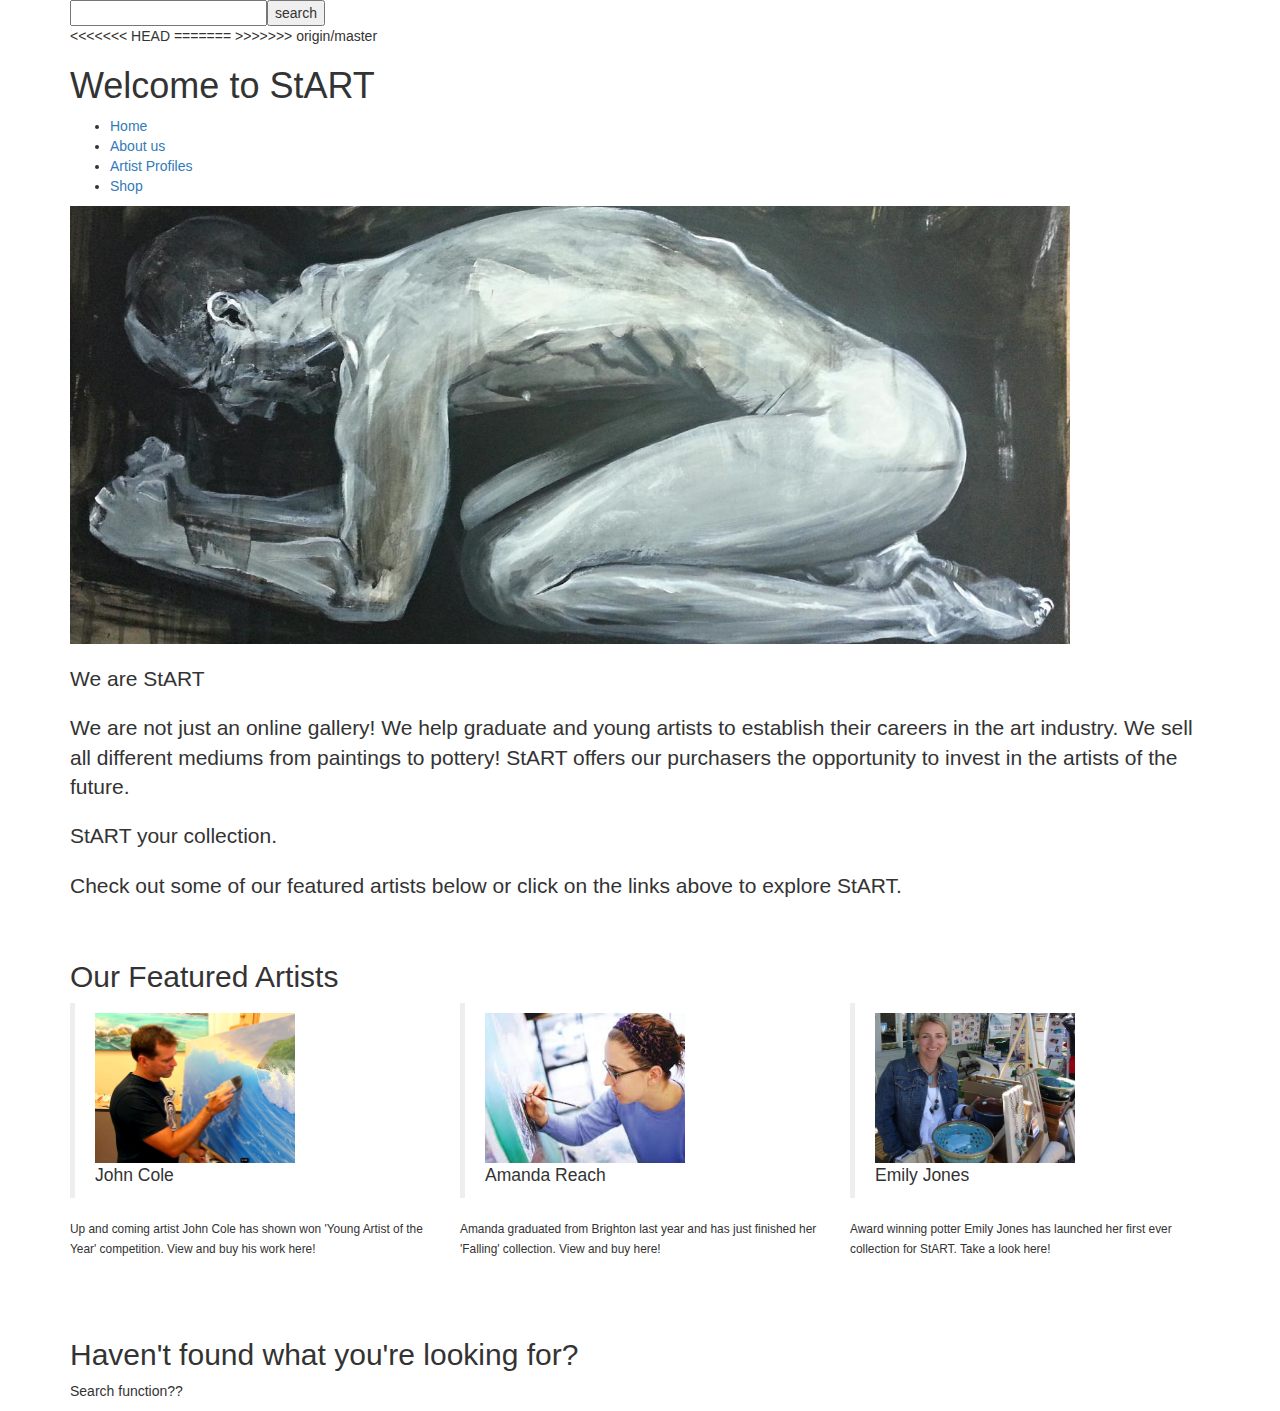
==== index.html @ d260dd08 "Merge remote-tracking branch 'origin/master'" ====
<!DOCTYPE html>
<html>
<head>

  <meta charset="utf-8" />

  <title>Start</title>

  <link href= 'css/bootstrap.css' rel='stylesheet'>
  <link rel="stylesheet" type="text/css" href="css/index.css">
  <link href='https://fonts.googleapis.com/css?family=Amaranth' rel='stylesheet' type='text/css'>
  <link href='https://fonts.googleapis.com/css?family=Gloria+Hallelujah' rel='stylesheet' type='text/css'>
  <link href='https://fonts.googleapis.com/css?family=Slabo+27px' rel='stylesheet' type='text/css'>


  <meta name= "viewport" content="width=device-width, initial-scale=1.0">

</head>

<body>

<div class='container'>

  <div id="tfheader">
    <form id="tfnewsearch" method="get" action="http://www.google.com">
            <input type="text" class="tftextinput" name="q" size="21" maxlength="120"><input type="submit" value="search" class="tfbutton">
    </form>
  <div class="tfclear"></div>
  </div>
<<<<<<< HEAD

=======
>>>>>>> origin/master


<div class='title'>
    <div class='row'>
       <div class='col-sm-12'>

       <h1>Welcome to StART</h1>

       </div>

     </div>

    </div>


<div class='section1'>
  <div class='row'>
    <div class='col-sm-12'>

  <div class='nav'>
<ul class='menu'>
   <li> <a href="index.html">Home</a> </li>
  <li> <a href="aboutus.html">About us</a> </li>
  <li> <a href="artistprofile.html">Artist Profiles</a> </li>
  <li> <a href="shop.html">Shop</a> </li>
</ul>
 
</div>

    </div>
  </div>
</div>

<div class='mainimage'>

<img src="./images/indexmain.jpg" width='1000px' height='auto'>

</div>

<br>
<div class='whoarewe'>
 <p class="lead">We are StART</p>
    <p class="lead"> We are not just an online gallery! We help graduate and young artists to establish their careers in the art industry. We sell all different mediums from paintings to pottery! StART offers our purchasers the opportunity to invest in the artists of the future. </p>
    <p class='lead'>StART your collection. </p>
    <p class="lead">Check out some of our featured artists below or click on the links above to explore StART. </p>
<br>
</div>

     <div id="featured">
    <div class='featuredartists'>

    <h2>Our Featured Artists</h2>
  </div>

  <div class='row'>
    <div class='col-sm-4'>

  <div class='artist1'>

     <blockquote>
      <img src= "./images/johncole.jpg" width='200px' height='150px'>
      <div id='name'>
      <p>John Cole</p>
    </div>
       </blockquote>
      <small>Up and coming artist John Cole has shown won 'Young Artist of the Year' competition. View and buy his work here!</small>

    </div>

</div>

    <div class='col-sm-4'>

 <div>
      <blockquote>
        <img src= "./images/amandareach.jpeg" width='200px' height='150px'>
      <div id='name'>
      <p>Amanda Reach</p>
    </div>
      </blockquote>
       <small>Amanda graduated from Brighton last year and has just finished her 'Falling' collection. View and buy here!</small>
    </div>

  </div>


 <div class='col-sm-4'>


    <div>
      <blockquote>
         <img src= "./images/emilyjones.jpg" width='200px' height='150px'>
      <div id='name'>
      <p>Emily Jones</p>
    </div>
      </blockquote>
      <small>Award winning potter Emily Jones has launched her first ever collection for StART. Take a look here!</small>
    
    </div> 

  </div>

</div>
</div>




  <div id="postscript">

<br>
<br>
<br>
<h2>Haven't found what you're looking for?</h2>

   <p> Search function?? </p>




    
  </div>
</div>


</body>


</html>
---- css/index.css ----
<<<<<<< HEAD
#social-buttons img { 
	height: 50px;
	float:right;
=======
#social-buttons button { 
color: white;
float:left;
<<<<<<< HEAD
>>>>>>> origin/master
=======
>>>>>>> origin/master
}

#social-buttons li {
	
	list-style-type: none;

}

.title {
	text-align: center;
	font-family: 'Amaranth', sans-serif;
	color: #584f5a;
}

<<<<<<< HEAD
<<<<<<< HEAD

#menu ul {
=======
=======
>>>>>>> origin/master
#ul {
>>>>>>> origin/master

	list-style-type: none;
	background-color: #716973;
}

.menu li {
	display: inline;
<<<<<<< HEAD
    background-color: #716973;
    color:white;
    padding:5px;
    padding-left: 15px;
    padding-right:15px;
=======
    padding:10px; 
    background-color: white;
    padding-left: 50px;
    padding-right: 50px;
}

<<<<<<< HEAD
=======
img {
	position: absolute;
>>>>>>> origin/master
}
>>>>>>> origin/master

.nav {
    font-size: 16px;
    text-align: center;
    display: inline;
}

#name{
	font-family: 'Gloria Hallelujah', cursive;
	color: #FFAAAA;
}

#mainimage {
	padding-left: 300px;
}
.col-sm-4 .src {
	height:50px;
    width:100px;
}

.whoarewe {
	text-align: center;
	background:#716973;
	color:white;
	font-family: 'Montserrat', sans-serif;
	padding: 10px;
	font-size: 15px;
<<<<<<< HEAD
}

#img{
	border:solid;
}

=======
}

#img{
	border:solid;
}

>>>>>>> origin/master
a{
	color:white;
	font-family: 'Amaranth', sans-serif;
	padding:10px;
}

<!-- CSS styles for standard search box -->
<style type="text/css">
  #tfheader{
    background-color:#c3dfef;
  }
  #tfnewsearch{
    float:right;
    padding:20px;
  }
  .tftextinput{
    margin: 0;
    padding: 5px 15px;
    font-family: Arial, Helvetica, sans-serif;
    font-size:14px;
    border:1px solid #9e98a0; border-right:0px;
    border-top-left-radius: 5px 5px;
    border-bottom-left-radius: 5px 5px;
  }
  .tfbutton {
    margin: 0;
    padding: 5px 15px;
    font-family: Arial, Helvetica, sans-serif;
    font-size:14px;
    outline: none;
    cursor: pointer;
    text-align: center;
    text-decoration: none;
    color: #ffffff;
    border: solid 1px #9e98a0; border-right:0px;
    background: #9e98a0;
    background: -webkit-gradient(linear, left top, left bottom, from(##9e98a0), to(##9e98a0));
    background: -moz-linear-gradient(top,  ##9e98a0,  ##9e98a0);
    border-top-right-radius: 5px 5px;
    border-bottom-right-radius: 5px 5px;
  }
  .tfbutton:hover {
    text-decoration: none;
    background: ##9e98a0;
    background: -webkit-gradient(linear, left top, left bottom, from(##9e98a0), to(##9e98a0));
    background: -moz-linear-gradient(top,  ##9e98a0,  ##9e98a0);
  }
  /* Fixes submit button height problem in Firefox */
  .tfbutton::-moz-focus-inner {
    border: 0;
  }
  .tfclear{
    clear:both;
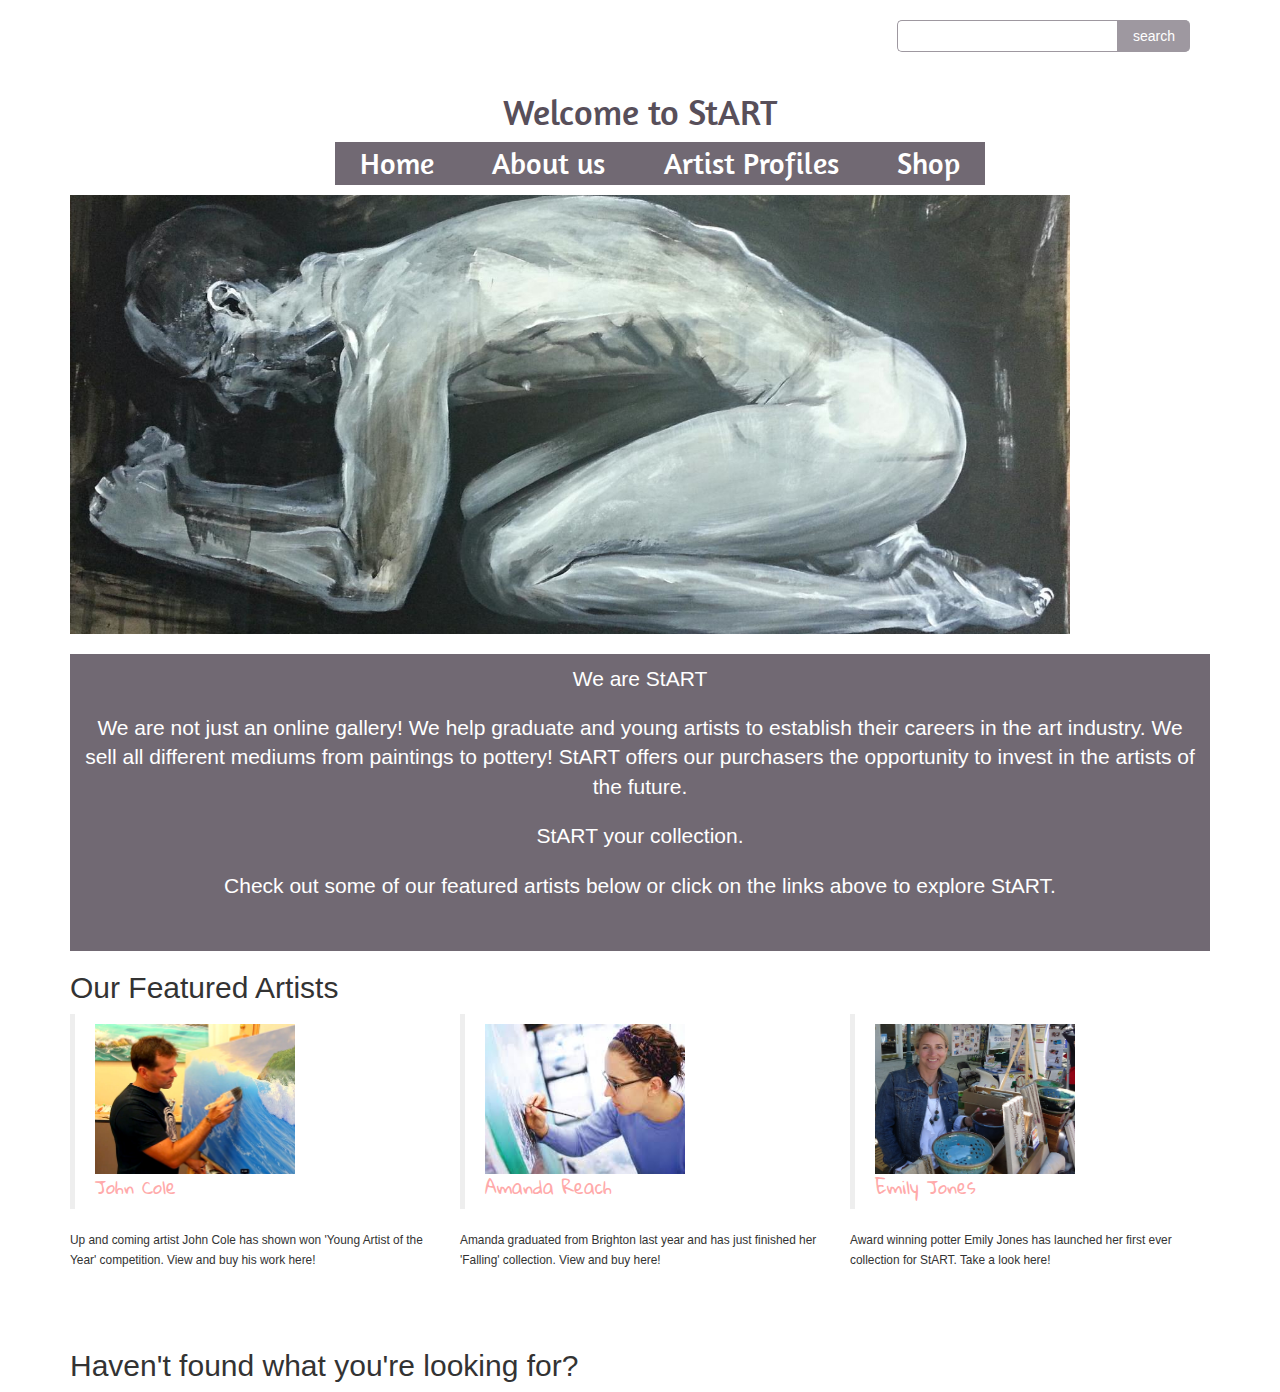
==== commit 504a3957: "FIXED CONFLICT ERRORS" ====
--- a/index.html
+++ b/index.html
@@ -27,10 +27,6 @@
     </form>
   <div class="tfclear"></div>
   </div>
-<<<<<<< HEAD
-
-=======
->>>>>>> origin/master
 
 
 <div class='title'>
@@ -146,7 +142,6 @@
 <br>
 <h2>Haven't found what you're looking for?</h2>
 
-   <p> Search function?? </p>
 
 
 
--- a/css/index.css
+++ b/css/index.css
@@ -1,16 +1,9 @@
-<<<<<<< HEAD
+
 #social-buttons img { 
 	height: 50px;
 	float:right;
-=======
-#social-buttons button { 
-color: white;
-float:left;
-<<<<<<< HEAD
->>>>>>> origin/master
-=======
->>>>>>> origin/master
 }
+
 
 #social-buttons li {
 	
@@ -24,45 +17,27 @@
 	color: #584f5a;
 }
 
-<<<<<<< HEAD
-<<<<<<< HEAD
+
 
 #menu ul {
-=======
-=======
->>>>>>> origin/master
-#ul {
->>>>>>> origin/master
 
 	list-style-type: none;
-	background-color: #716973;
+
 }
 
 .menu li {
-	display: inline;
-<<<<<<< HEAD
+  display: inline;
     background-color: #716973;
     color:white;
     padding:5px;
     padding-left: 15px;
     padding-right:15px;
-=======
-    padding:10px; 
-    background-color: white;
-    padding-left: 50px;
-    padding-right: 50px;
-}
 
-<<<<<<< HEAD
-=======
-img {
-	position: absolute;
->>>>>>> origin/master
-}
->>>>>>> origin/master
+  }
+
 
 .nav {
-    font-size: 16px;
+    font-size: 30px;
     text-align: center;
     display: inline;
 }
@@ -72,9 +47,12 @@
 	color: #FFAAAA;
 }
 
-#mainimage {
+#mainimage img {
 	padding-left: 300px;
+  position: absolute;
+  text-align: center;
 }
+
 .col-sm-4 .src {
 	height:50px;
     width:100px;
@@ -87,21 +65,17 @@
 	font-family: 'Montserrat', sans-serif;
 	padding: 10px;
 	font-size: 15px;
-<<<<<<< HEAD
 }
-
-#img{
+ 
+#img {
 	border:solid;
 }
 
-=======
-}
-
-#img{
+#img {
 	border:solid;
 }
 
->>>>>>> origin/master
+
 a{
 	color:white;
 	font-family: 'Amaranth', sans-serif;
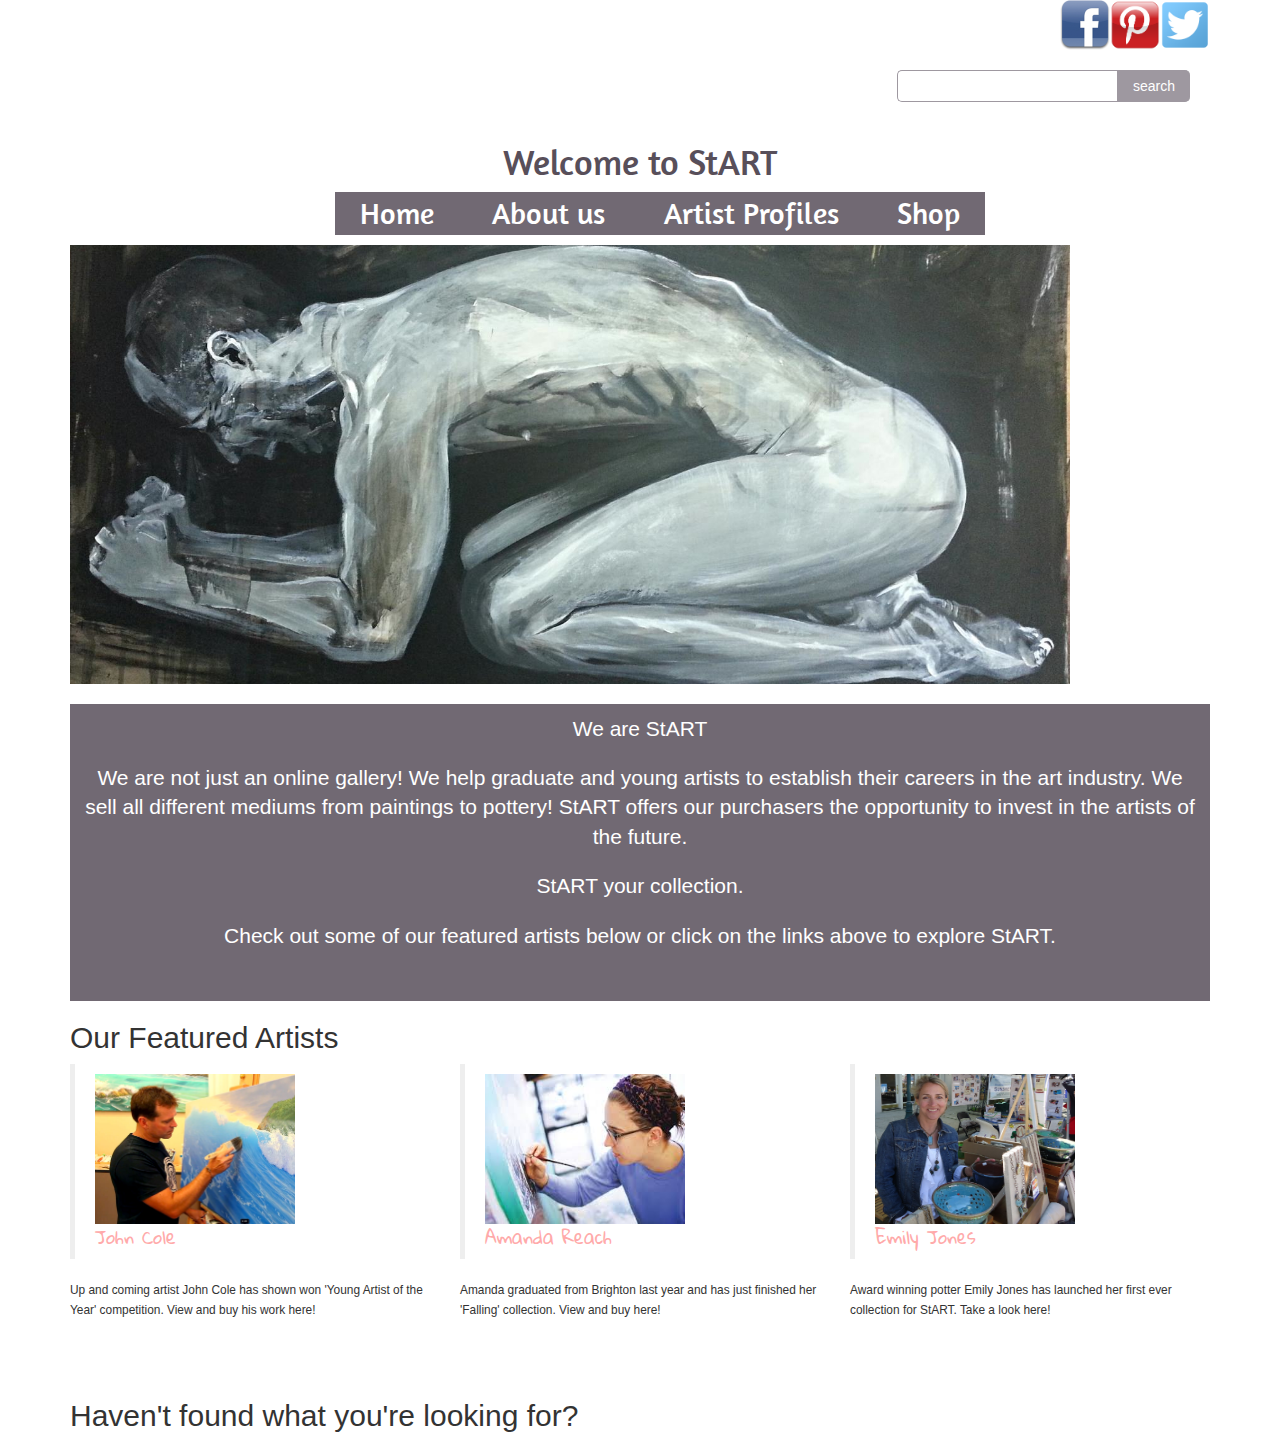
==== commit a36b55e8: "adding in social buttons to index" ====
--- a/index.html
+++ b/index.html
@@ -21,12 +21,25 @@
 
 <div class='container'>
 
+    <div id='social-buttons'>
+
+  <ul>
+
+<li> <a href="http://www.twitter.com"><img src='images/twit1.png'></a> </li>
+<li> <a href="http://www.pinterest.com"><img src='images/pin1.png'></a></li>
+<li> <a href="http://www.facebook.com"><img src='images/fb1.png'></a></li>
+
+</ul>
+ </div>
+<br>
+
   <div id="tfheader">
     <form id="tfnewsearch" method="get" action="http://www.google.com">
             <input type="text" class="tftextinput" name="q" size="21" maxlength="120"><input type="submit" value="search" class="tfbutton">
     </form>
   <div class="tfclear"></div>
   </div>
+
 
 
 <div class='title'>
--- a/css/index.css
+++ b/css/index.css
@@ -1,15 +1,20 @@
+#social-buttons img { 
+  height: 50px;
+  float:right;
+}
 
-#social-buttons img { 
-	height: 50px;
-	float:right;
+#social-buttons li {
+  
+  list-style-type: none;
+  display: inline;
+
 }
 
 
-#social-buttons li {
-	
-	list-style-type: none;
+#tfheader {
+  float: right;
+}
 
-}
 
 .title {
 	text-align: center;
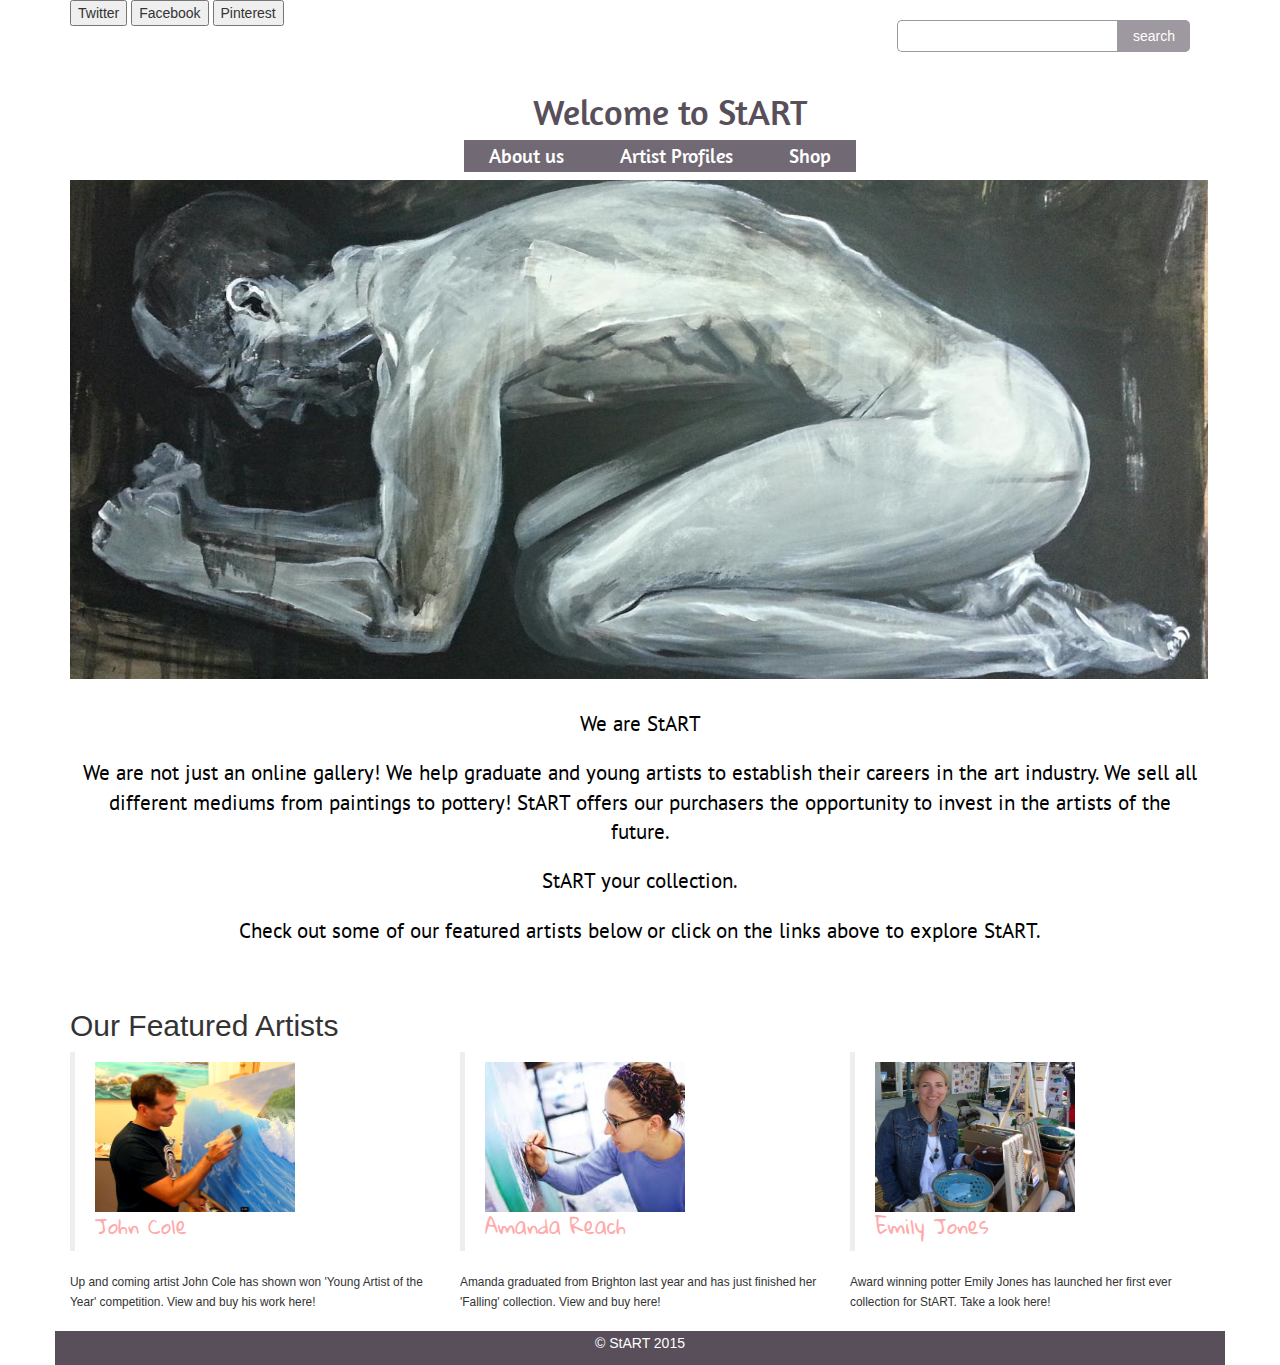
==== commit f6f4a76a: "CSS changes - Index" ====
--- a/index.html
+++ b/index.html
@@ -10,8 +10,8 @@
   <link rel="stylesheet" type="text/css" href="css/index.css">
   <link href='https://fonts.googleapis.com/css?family=Amaranth' rel='stylesheet' type='text/css'>
   <link href='https://fonts.googleapis.com/css?family=Gloria+Hallelujah' rel='stylesheet' type='text/css'>
-  <link href='https://fonts.googleapis.com/css?family=Slabo+27px' rel='stylesheet' type='text/css'>
-
+  <link href='https://fonts.googleapis.com/css?family=PT+Sans' rel='stylesheet' type='text/css'>
+  <script type="text/javascript" src="./scriptfile.js"></script>
 
   <meta name= "viewport" content="width=device-width, initial-scale=1.0">
 
@@ -21,18 +21,6 @@
 
 <div class='container'>
 
-    <div id='social-buttons'>
-
-  <ul>
-
-<li> <a href="http://www.twitter.com"><img src='images/twit1.png'></a> </li>
-<li> <a href="http://www.pinterest.com"><img src='images/pin1.png'></a></li>
-<li> <a href="http://www.facebook.com"><img src='images/fb1.png'></a></li>
-
-</ul>
- </div>
-<br>
-
   <div id="tfheader">
     <form id="tfnewsearch" method="get" action="http://www.google.com">
             <input type="text" class="tftextinput" name="q" size="21" maxlength="120"><input type="submit" value="search" class="tfbutton">
@@ -40,13 +28,17 @@
   <div class="tfclear"></div>
   </div>
 
-
+<div id='social-buttons'>
+      <button class='btn-twitter'>Twitter</button>
+      <button class='btn-facebook'>Facebook</button>
+      <button class='btn-pinterest'>Pinterest</button>
+    </div>
 
 <div class='title'>
     <div class='row'>
        <div class='col-sm-12'>
 
-       <h1>Welcome to StART</h1>
+       <h1>Welcome to StART</h1> 
 
        </div>
 
@@ -61,10 +53,9 @@
 
   <div class='nav'>
 <ul class='menu'>
-   <li> <a href="index.html">Home</a> </li>
-  <li> <a href="aboutus.html">About us</a> </li>
-  <li> <a href="artistprofile.html">Artist Profiles</a> </li>
-  <li> <a href="shop.html">Shop</a> </li>
+  <li> <a href="http://www.facebook.com">About us</a> </li>
+  <li> <a href="http://www.facebook.com">Artist Profiles</a> </li>
+  <li> <a href="http://www.facebook.com">Shop</a> </li>
 </ul>
  
 </div>
@@ -75,7 +66,9 @@
 
 <div class='mainimage'>
 
-<img src="./images/indexmain.jpg" width='1000px' height='auto'>
+<layer id="placeholderlayer"></layer><div id="placeholderdiv"></div>
+
+<img src="./images/indexmain.jpg" width='1138px' height='auto' align='center'>
 
 </div>
 
@@ -146,21 +139,19 @@
 </div>
 
 
+<div class='row'>
+  <div class='bottom'>
+
+<p>&copy StART 2015 </p>
+
+
+</div>
+</div>
+</div> 
 
 
   <div id="postscript">
 
-<br>
-<br>
-<br>
-<h2>Haven't found what you're looking for?</h2>
-
-
-
-
-
-    
-  </div>
 </div>
 
 
--- a/css/index.css
+++ b/css/index.css
@@ -20,6 +20,7 @@
 	text-align: center;
 	font-family: 'Amaranth', sans-serif;
 	color: #584f5a;
+	padding-left: 60px;
 }
 
 
@@ -42,18 +43,18 @@
 
 
 .nav {
-    font-size: 30px;
+    font-size: 20px;
     text-align: center;
     display: inline;
 }
-
 #name{
 	font-family: 'Gloria Hallelujah', cursive;
 	color: #FFAAAA;
+	font-size: 20px;
 }
 
 #mainimage img {
-	padding-left: 300px;
+  padding-left: 300px;
   position: absolute;
   text-align: center;
 }
@@ -62,14 +63,16 @@
 	height:50px;
     width:100px;
 }
+.col-sm-4{
+	padding-bottom: 20px;
+}
 
 .whoarewe {
 	text-align: center;
-	background:#716973;
-	color:white;
-	font-family: 'Montserrat', sans-serif;
+	color:black;
+	font-family: 'PT Sans', sans-serif;
 	padding: 10px;
-	font-size: 15px;
+	font-size: 10px;
 }
  
 #img {
@@ -85,6 +88,21 @@
 	color:white;
 	font-family: 'Amaranth', sans-serif;
 	padding:10px;
+}
+#artists1{
+	font-size:20px;
+	font-family: 'PT Sans', sans-serif;
+}
+.bottom {
+	background:#584f5a;
+	padding-left: 100px;
+	text-align: center;
+	padding: 2px;
+	color:white;
+}
+
+.featured{ 
+padding-bottom: 10px;
 }
 
 <!-- CSS styles for standard search box -->
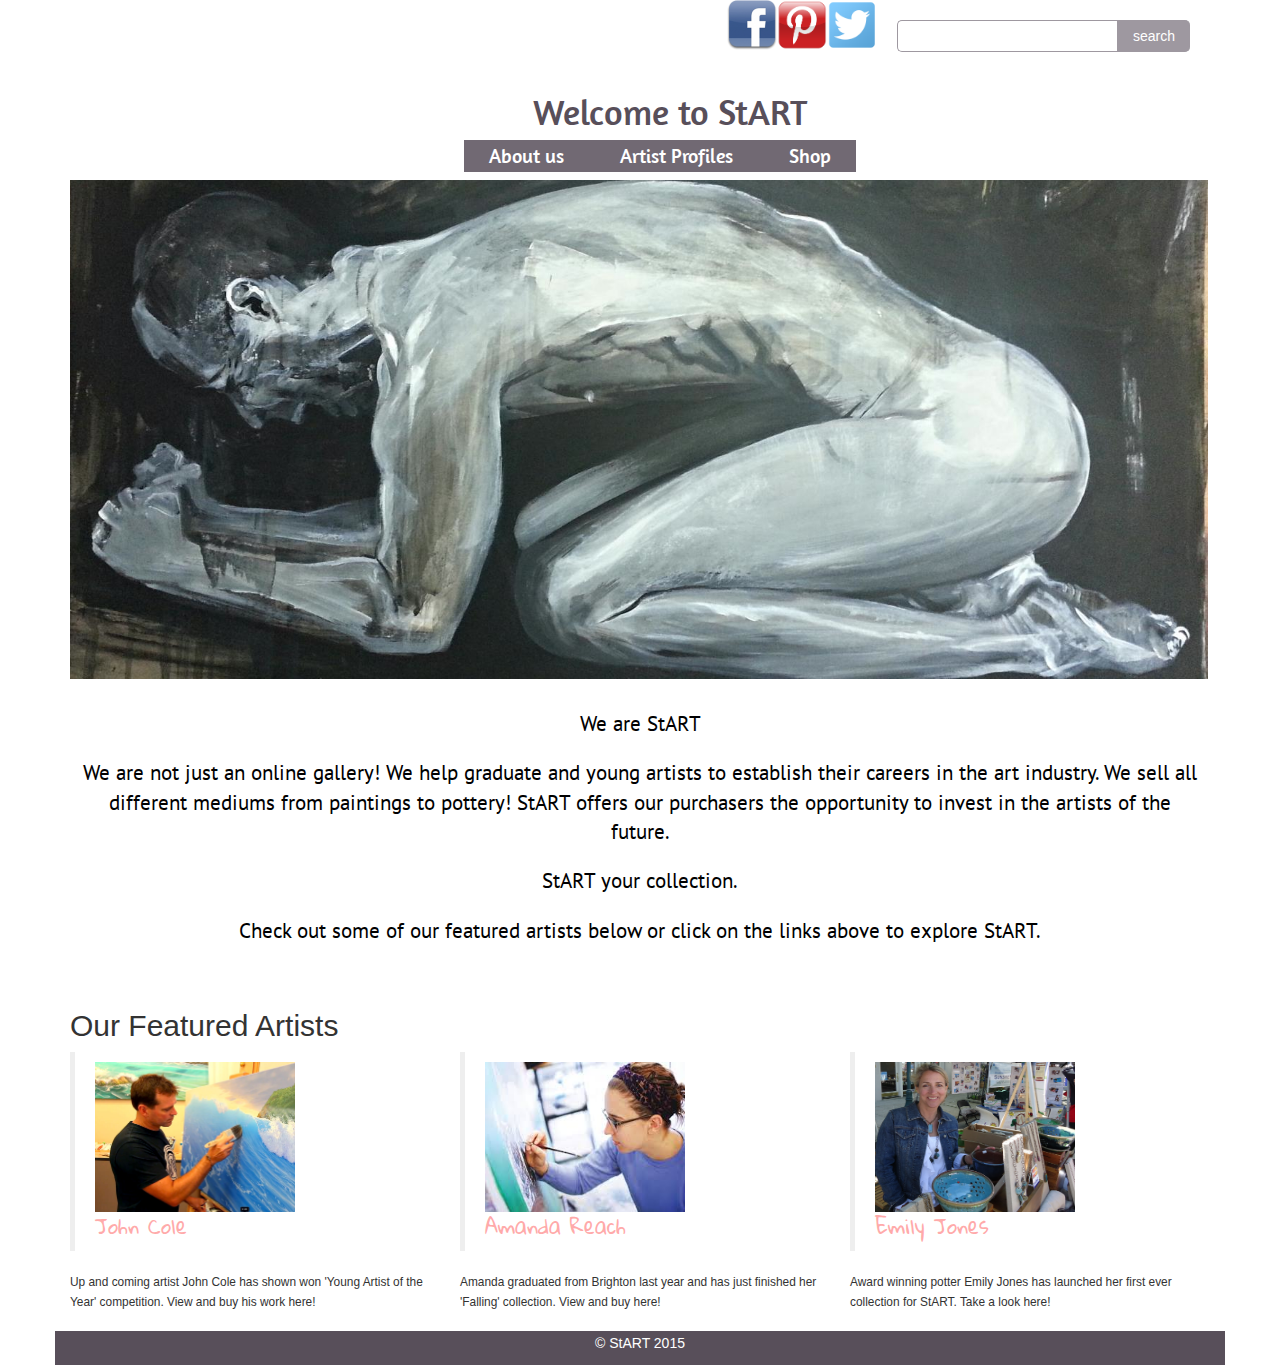
==== commit d49b787a: "Social Buttons" ====
--- a/index.html
+++ b/index.html
@@ -11,7 +11,6 @@
   <link href='https://fonts.googleapis.com/css?family=Amaranth' rel='stylesheet' type='text/css'>
   <link href='https://fonts.googleapis.com/css?family=Gloria+Hallelujah' rel='stylesheet' type='text/css'>
   <link href='https://fonts.googleapis.com/css?family=PT+Sans' rel='stylesheet' type='text/css'>
-  <script type="text/javascript" src="./scriptfile.js"></script>
 
   <meta name= "viewport" content="width=device-width, initial-scale=1.0">
 
@@ -29,11 +28,16 @@
   </div>
 
 <div id='social-buttons'>
-      <button class='btn-twitter'>Twitter</button>
-      <button class='btn-facebook'>Facebook</button>
-      <button class='btn-pinterest'>Pinterest</button>
+
+  <ul>
+
+<li> <a href="http://www.twitter.com"><img src='images/twit1.png'></a> </li>
+<li> <a href="http://www.pinterest.com"><img src='images/pin1.png'></a></li>
+<li> <a href="http://www.facebook.com"><img src='images/fb1.png'></a></li>
+
+</ul>
+
     </div>
-
 <div class='title'>
     <div class='row'>
        <div class='col-sm-12'>
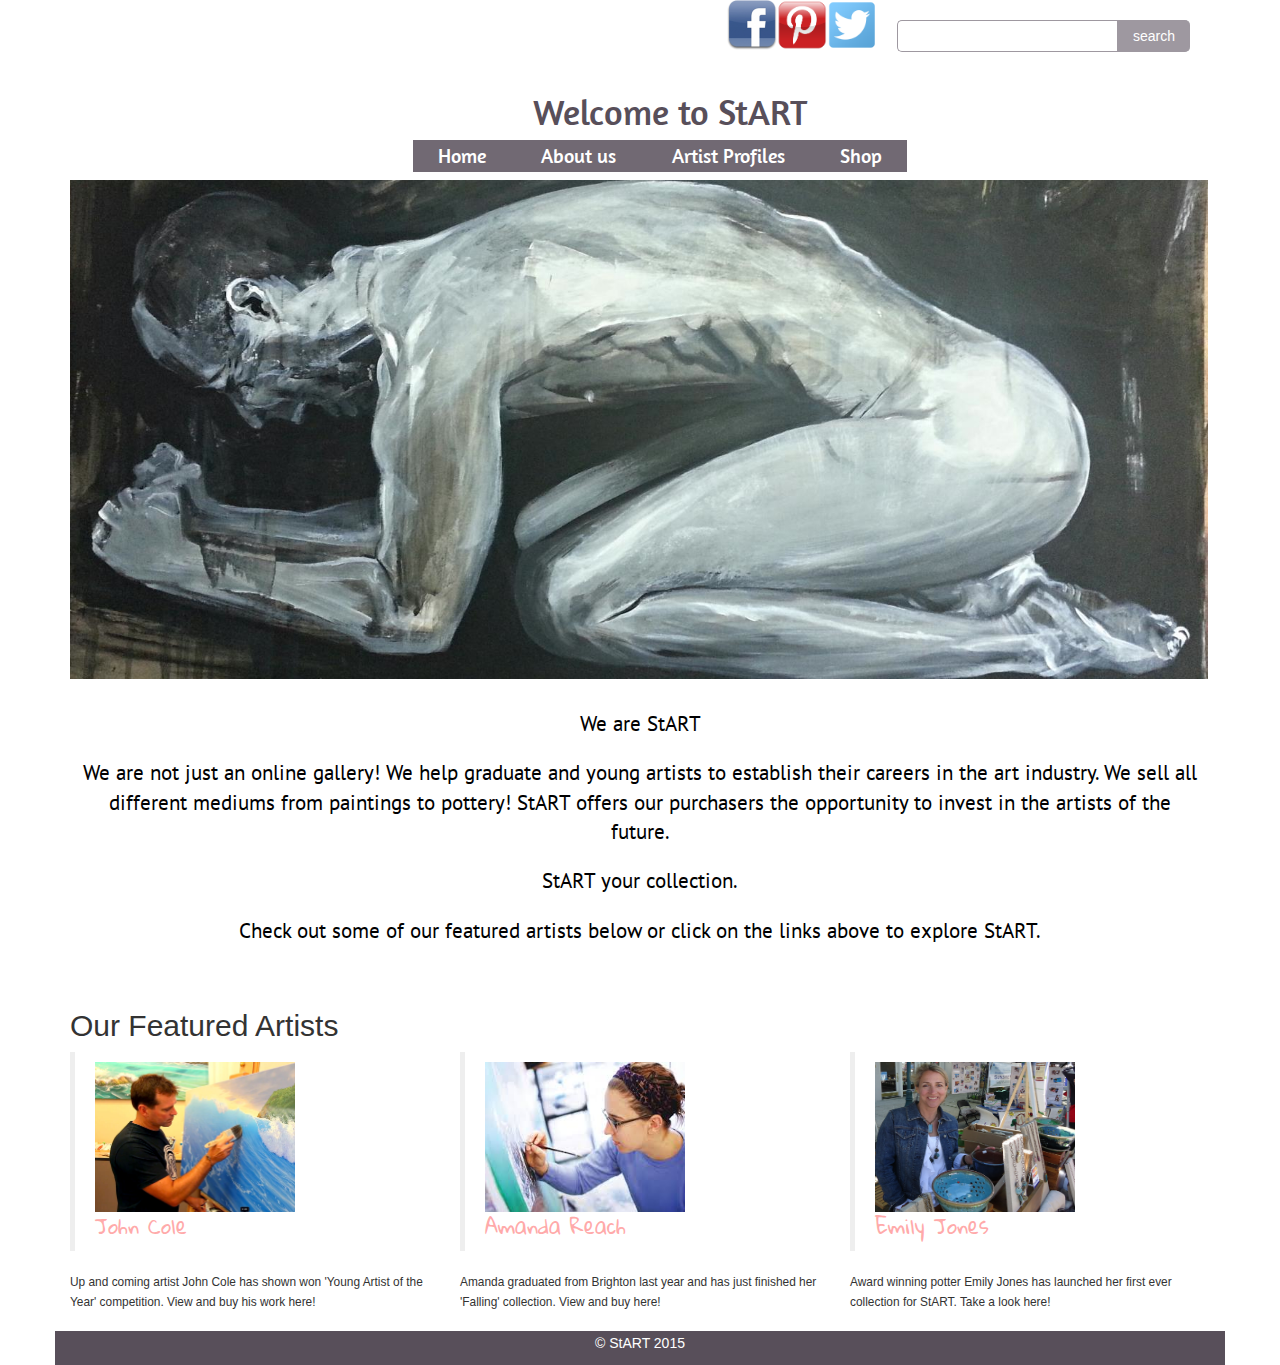
==== commit 7db5fb6c: "Navbar edits" ====
--- a/index.html
+++ b/index.html
@@ -57,9 +57,10 @@
 
   <div class='nav'>
 <ul class='menu'>
-  <li> <a href="http://www.facebook.com">About us</a> </li>
-  <li> <a href="http://www.facebook.com">Artist Profiles</a> </li>
-  <li> <a href="http://www.facebook.com">Shop</a> </li>
+   <li> <a href="index.html">Home</a> </li>
+  <li> <a href="aboutus.html">About us</a> </li>
+  <li> <a href="artistprofile.html">Artist Profiles</a> </li>
+  <li> <a href="shop.html">Shop</a> </li>
 </ul>
  
 </div>
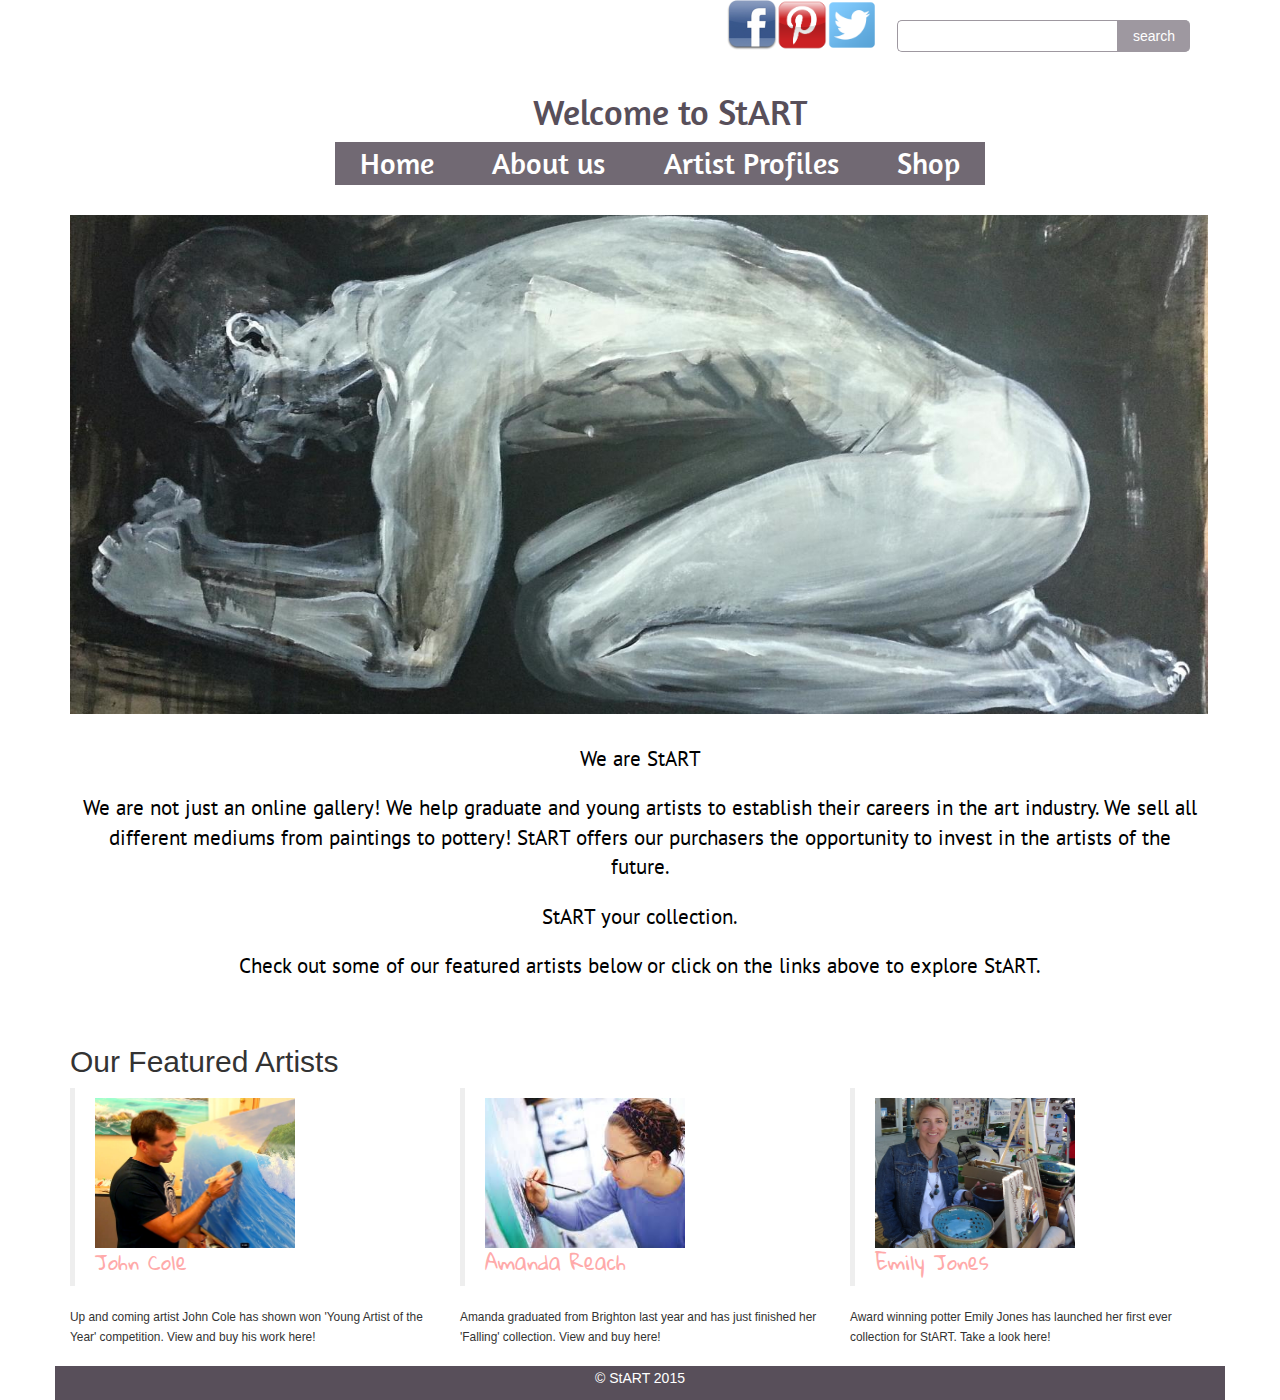
==== commit cc6a7a3a: "More consistency" ====
--- a/index.html
+++ b/index.html
@@ -69,13 +69,29 @@
   </div>
 </div>
 
+
+
+<div class='row'>
+       <div class='col-sm-12'>
+
 <div class='mainimage'>
+
+
+  <br>
 
 <layer id="placeholderlayer"></layer><div id="placeholderdiv"></div>
 
 <img src="./images/indexmain.jpg" width='1138px' height='auto' align='center'>
 
+
 </div>
+</div>
+</div>
+
+
+
+
+
 
 <br>
 <div class='whoarewe'>
--- a/css/index.css
+++ b/css/index.css
@@ -43,7 +43,7 @@
 
 
 .nav {
-    font-size: 20px;
+    font-size: 30px;
     text-align: center;
     display: inline;
 }
@@ -58,6 +58,8 @@
   position: absolute;
   text-align: center;
 }
+
+
 
 .col-sm-4 .src {
 	height:50px;
@@ -79,9 +81,6 @@
 	border:solid;
 }
 
-#img {
-	border:solid;
-}
 
 
 a{
@@ -89,6 +88,7 @@
 	font-family: 'Amaranth', sans-serif;
 	padding:10px;
 }
+
 #artists1{
 	font-size:20px;
 	font-family: 'PT Sans', sans-serif;
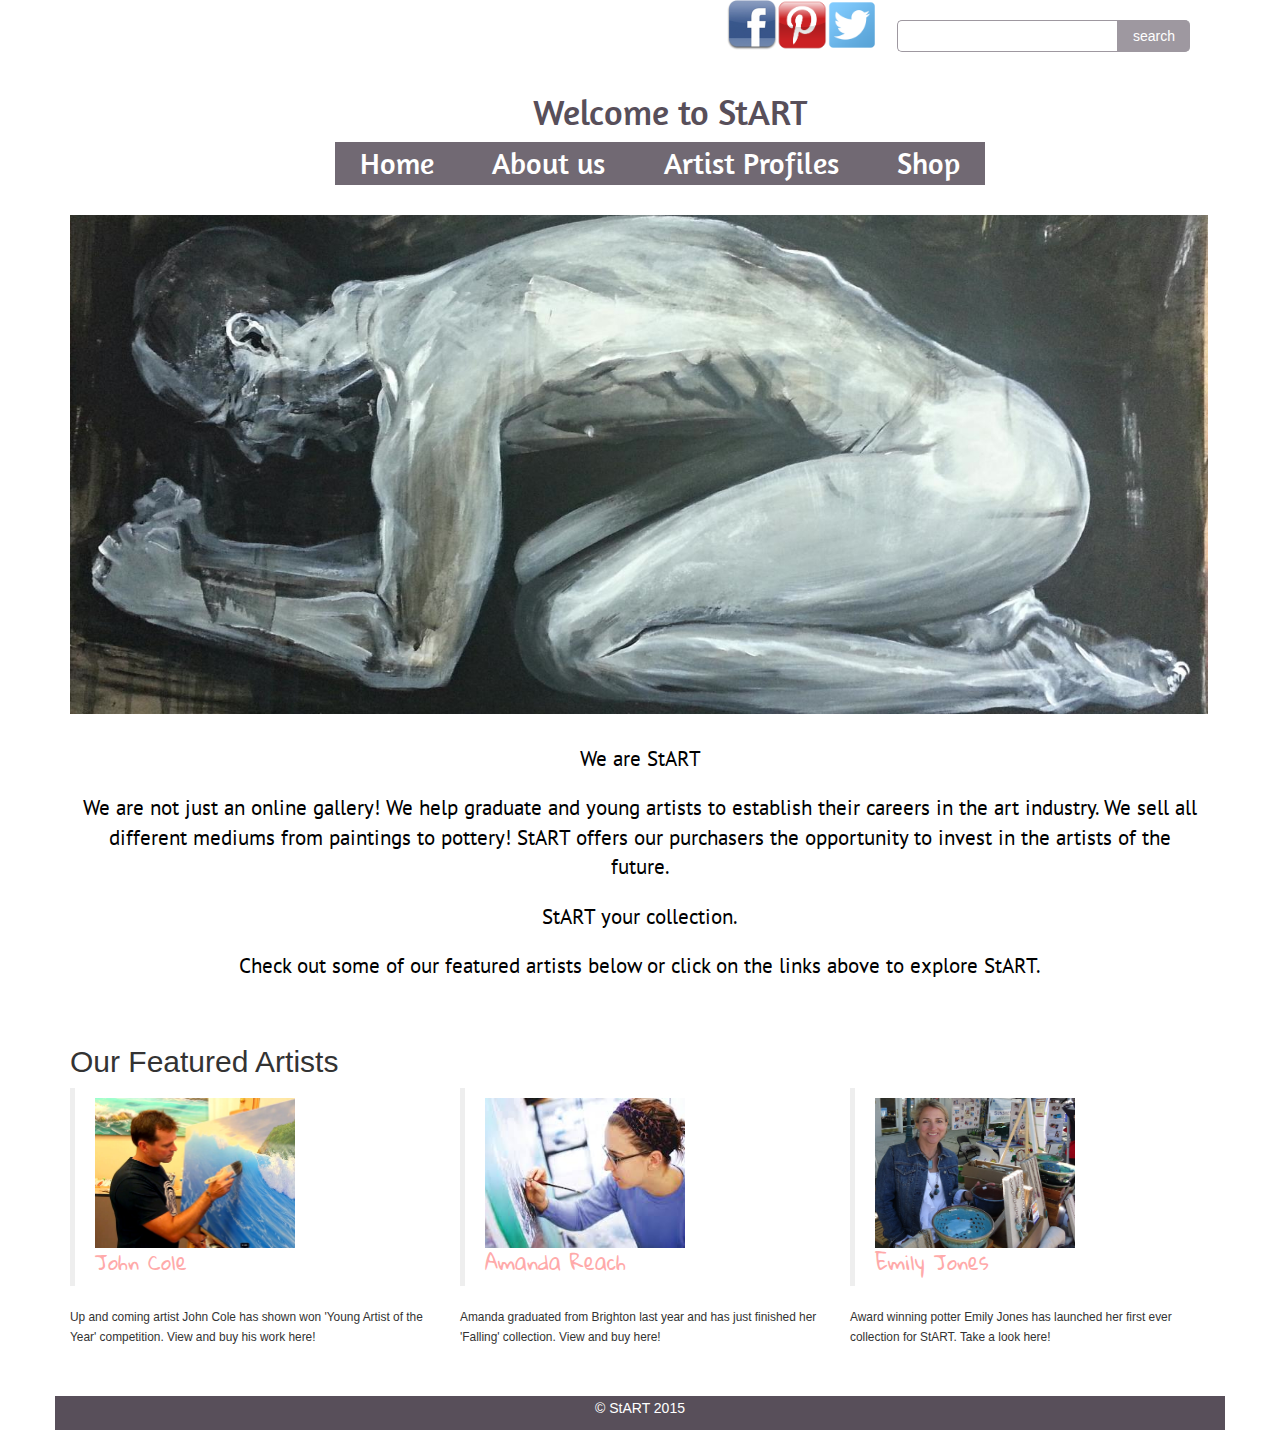
==== commit c78441fa: "creating contact form" ====
--- a/index.html
+++ b/index.html
@@ -162,7 +162,7 @@
 
 <div class='row'>
   <div class='bottom'>
-
+   
 <p>&copy StART 2015 </p>
 
 
--- a/css/index.css
+++ b/css/index.css
@@ -99,6 +99,7 @@
 	text-align: center;
 	padding: 2px;
 	color:white;
+  margin-top: 30px;
 }
 
 .featured{ 
